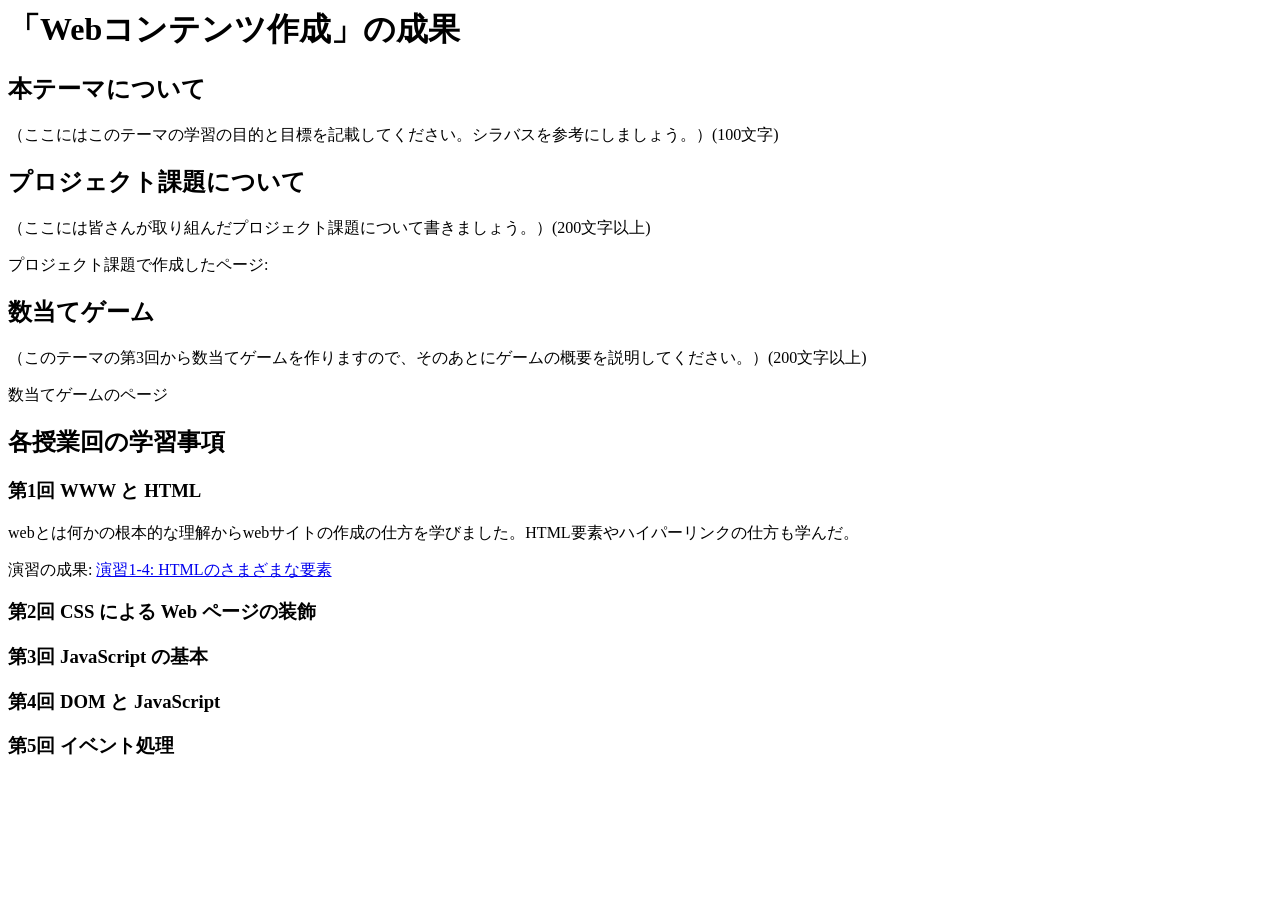
==== index.html @ d7095878 "index.html編集" ====
</head>
<link rel="stylesheet" href="intro.css">
<body>

    <h1>「Webコンテンツ作成」の成果</h1>

    <h2>本テーマについて</h2>
    <p>（ここにはこのテーマの学習の目的と目標を記載してください。シラバスを参考にしましょう。）(100文字)</p>

    <h2>プロジェクト課題について</h2>
    <p>（ここには皆さんが取り組んだプロジェクト課題について書きましょう。）(200文字以上)</p>
    <p>プロジェクト課題で作成したページ: </p>

    <h2>数当てゲーム</h2>
    <p>（このテーマの第3回から数当てゲームを作りますので、そのあとにゲームの概要を説明してください。）(200文字以上)</p>
    <p>数当てゲームのページ</p>

    <h2>各授業回の学習事項</h2>

    <h3>第1回 WWW と HTML</h3>
    <p>webとは何かの根本的な理解からwebサイトの作成の仕方を学びました。HTML要素やハイパーリンクの仕方も学んだ。
    </p>
    <p>演習の成果: <a href="practice-html/elements.html">演習1-4: HTMLのさまざまな要素</a></p>

    <h3>第2回 CSS による Web ページの装飾</h3>
    <h3>第3回 JavaScript の基本</h3>
    <h3>第4回 DOM と JavaScript</h3>
    <h3>第5回 イベント処理</h3>

</body>
</html>
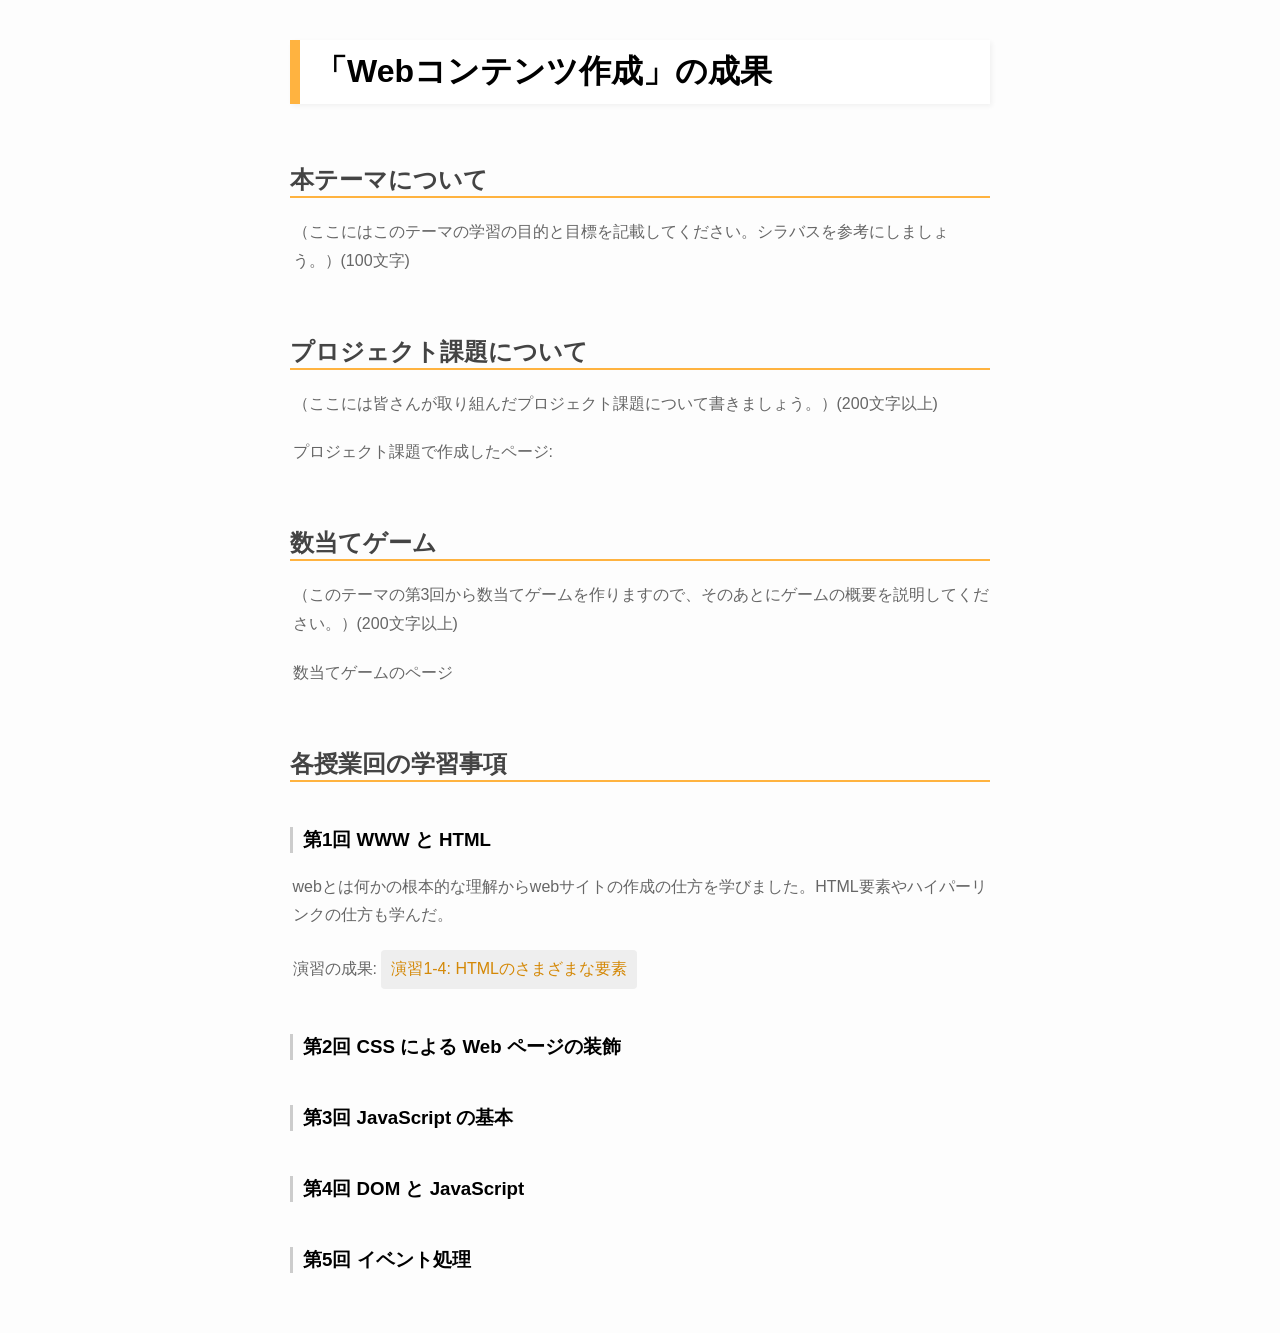
==== commit 6cfc54e9: "index編集" ====
--- a/index.html
+++ b/index.html
@@ -1,5 +1,9 @@
+<head>
+    <head>
+    <meta charset="UTF-8">
+    <title>Webコンテンツ作成の成果</title>
+    <link rel="stylesheet" href="style.css">
 </head>
-<link rel="stylesheet" href="intro.css">
 <body>
 
     <h1>「Webコンテンツ作成」の成果</h1>
--- a/style.css
+++ b/style.css
@@ -0,0 +1,66 @@
+/* ブラウザ独自の余白をリセット */
+* {
+    margin: 0;
+    padding: 0;
+    box-sizing: border-box; /* サイズ計算を楽にする魔法の1行 */
+}
+
+body {
+    /* フレックスボックスで全体を整える */
+    display: flex;
+    flex-direction: column; /* 上から下へ並べる */
+    align-items: center;    /* 左右中央に寄せる */
+    
+    background-color: #fdfdfd;
+    padding: 40px 20px;
+    font-family: sans-serif;
+}
+
+/* すべての要素を読みやすい幅に制限する */
+body > * {
+    width: 100%;
+    max-width: 700px; /* 1行が長くなりすぎない幅 */
+    margin-bottom: 20px;
+}
+
+h1 {
+    text-align: left; /* 左揃えが一般的で読みやすい */
+    border-left: 10px solid #ffb340; /* 左側に太いライン */
+    padding: 10px 15px;
+    background-color: #fff;
+    box-shadow: 2px 2px 5px rgba(0,0,0,0.05); /* ほんのり影 */
+}
+
+h2 {
+    margin-top: 40px;
+    color: #444;
+    border-bottom: 2px solid #ffb340;
+}
+
+h3 {
+    margin-top: 25px;
+    padding-left: 10px;
+    border-left: 3px solid #ccc;
+}
+
+p {
+    line-height: 1.8;
+    color: #666;
+    margin-left: 5px;
+}
+
+/* 演習成果のリンクエリアを少し目立たせる */
+a {
+    display: inline-block;
+    background-color: #eee;
+    padding: 5px 10px;
+    border-radius: 4px;
+    color: #d48806;
+    text-decoration: none;
+    transition: 0.3s;
+}
+
+a:hover {
+    background-color: #ffb340;
+    color: white;
+}
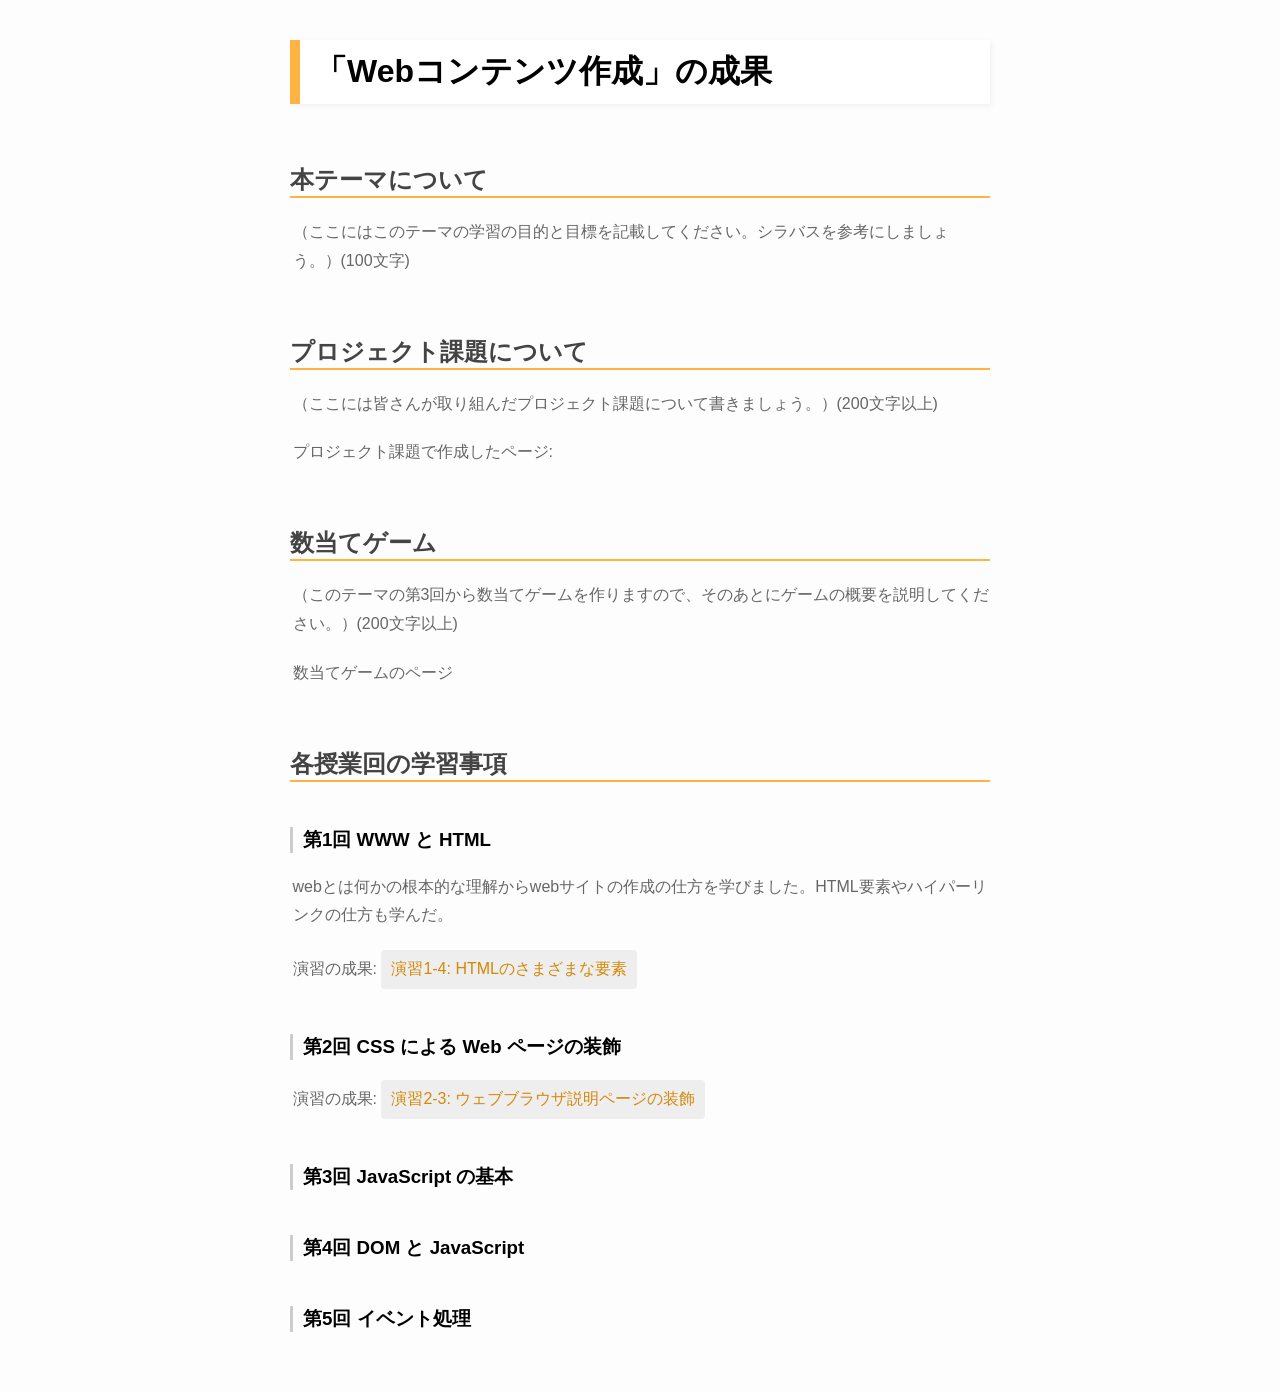
==== commit c3f00092: "index.html編集" ====
--- a/index.html
+++ b/index.html
@@ -27,6 +27,7 @@
     <p>演習の成果: <a href="practice-html/elements.html">演習1-4: HTMLのさまざまな要素</a></p>
 
     <h3>第2回 CSS による Web ページの装飾</h3>
+    <p>演習の成果: <a href="/Users/kobayashiyuuto/Documents/medialabo2026-G484552024/practice-css/browser-intro.html">演習2-3: ウェブブラウザ説明ページの装飾</a></p>
     <h3>第3回 JavaScript の基本</h3>
     <h3>第4回 DOM と JavaScript</h3>
     <h3>第5回 イベント処理</h3>
--- a/style.css
+++ b/style.css
@@ -1,34 +1,32 @@
-/* ブラウザ独自の余白をリセット */
 * {
     margin: 0;
     padding: 0;
-    box-sizing: border-box; /* サイズ計算を楽にする魔法の1行 */
+    box-sizing: border-box; 
 }
 
 body {
-    /* フレックスボックスで全体を整える */
     display: flex;
-    flex-direction: column; /* 上から下へ並べる */
-    align-items: center;    /* 左右中央に寄せる */
+    flex-direction: column; 
+    align-items: center;    
     
     background-color: #fdfdfd;
     padding: 40px 20px;
     font-family: sans-serif;
 }
 
-/* すべての要素を読みやすい幅に制限する */
+
 body > * {
     width: 100%;
-    max-width: 700px; /* 1行が長くなりすぎない幅 */
+    max-width: 700px;
     margin-bottom: 20px;
 }
 
 h1 {
-    text-align: left; /* 左揃えが一般的で読みやすい */
-    border-left: 10px solid #ffb340; /* 左側に太いライン */
+    text-align: left;
+    border-left: 10px solid #ffb340; 
     padding: 10px 15px;
     background-color: #fff;
-    box-shadow: 2px 2px 5px rgba(0,0,0,0.05); /* ほんのり影 */
+    box-shadow: 2px 2px 5px rgba(0,0,0,0.05); 
 }
 
 h2 {
@@ -49,7 +47,7 @@
     margin-left: 5px;
 }
 
-/* 演習成果のリンクエリアを少し目立たせる */
+
 a {
     display: inline-block;
     background-color: #eee;
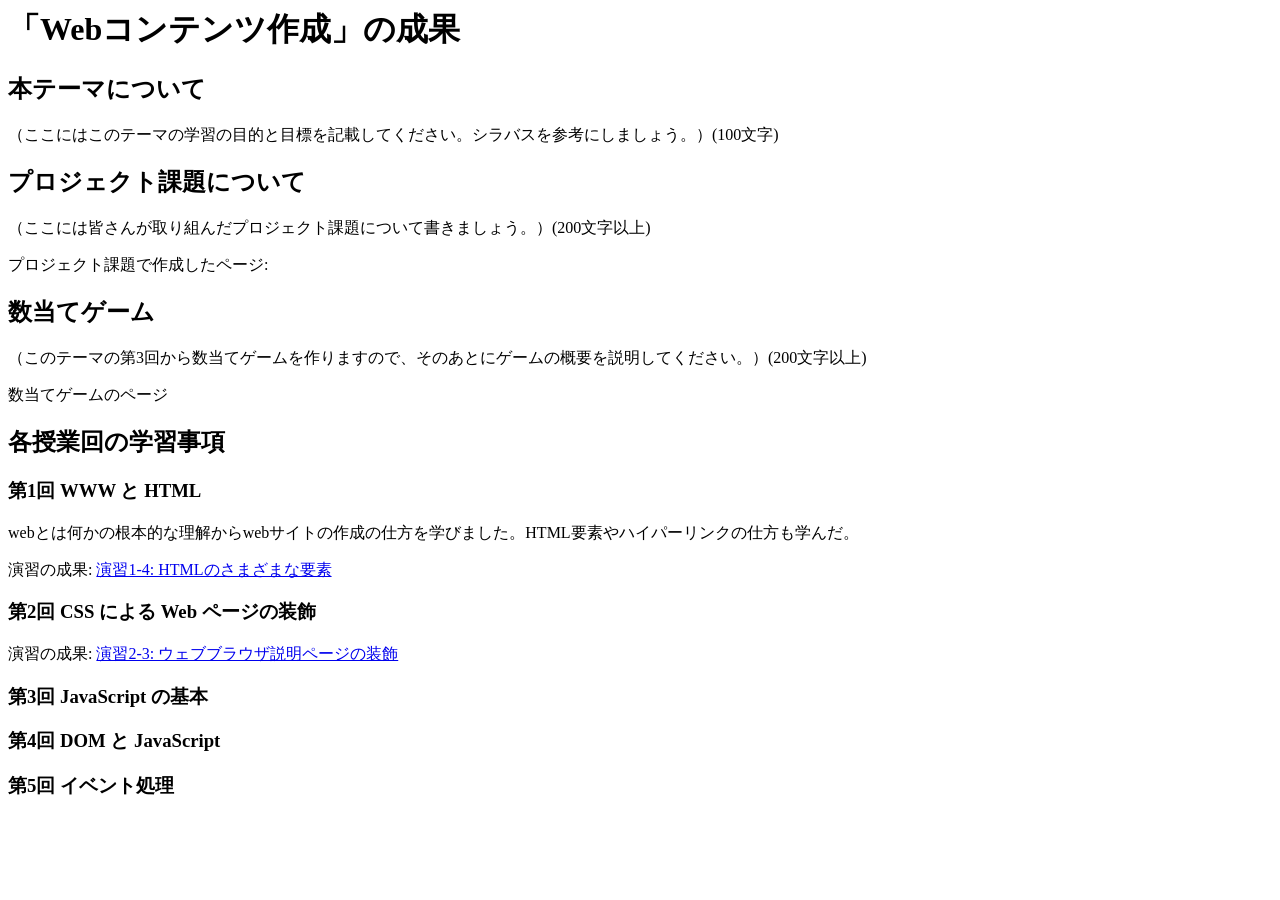
==== commit b3d4907c: "index.html編集" ====
--- a/index.html
+++ b/index.html
@@ -27,7 +27,7 @@
     <p>演習の成果: <a href="practice-html/elements.html">演習1-4: HTMLのさまざまな要素</a></p>
 
     <h3>第2回 CSS による Web ページの装飾</h3>
-    <p>演習の成果: <a href="/Users/kobayashiyuuto/Documents/medialabo2026-G484552024/practice-css/browser-intro.html">演習2-3: ウェブブラウザ説明ページの装飾</a></p>
+    <p>演習の成果: <a href="practice-css/browser-intro.html">演習2-3: ウェブブラウザ説明ページの装飾</a></p>
     <h3>第3回 JavaScript の基本</h3>
     <h3>第4回 DOM と JavaScript</h3>
     <h3>第5回 イベント処理</h3>
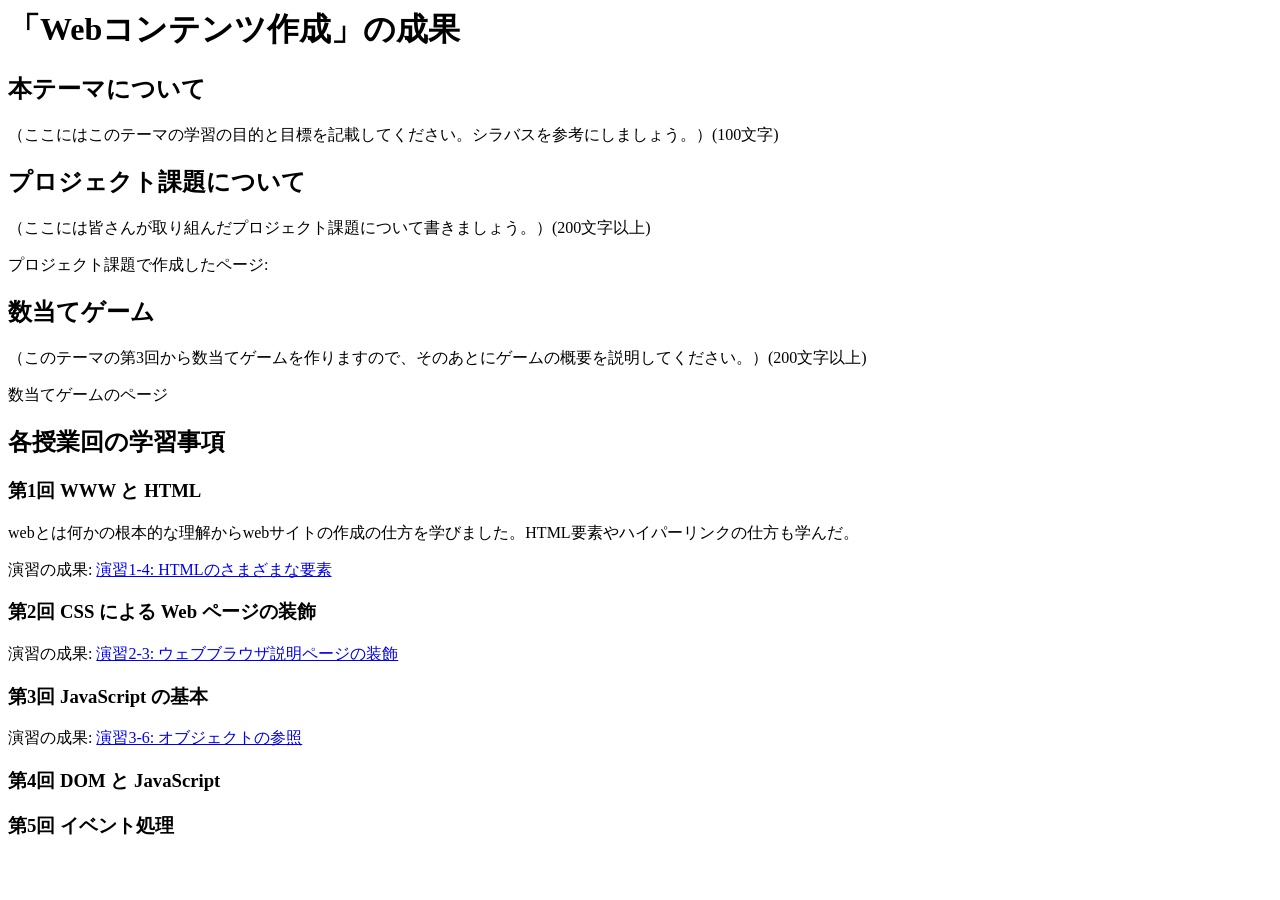
==== commit e94421db: "index.html編集" ====
--- a/index.html
+++ b/index.html
@@ -29,6 +29,7 @@
     <h3>第2回 CSS による Web ページの装飾</h3>
     <p>演習の成果: <a href="practice-css/browser-intro.html">演習2-3: ウェブブラウザ説明ページの装飾</a></p>
     <h3>第3回 JavaScript の基本</h3>
+    <p>演習の成果: <a href ="practice-js/obj-practice.html">演習3-6: オブジェクトの参照</a></p>
     <h3>第4回 DOM と JavaScript</h3>
     <h3>第5回 イベント処理</h3>
 
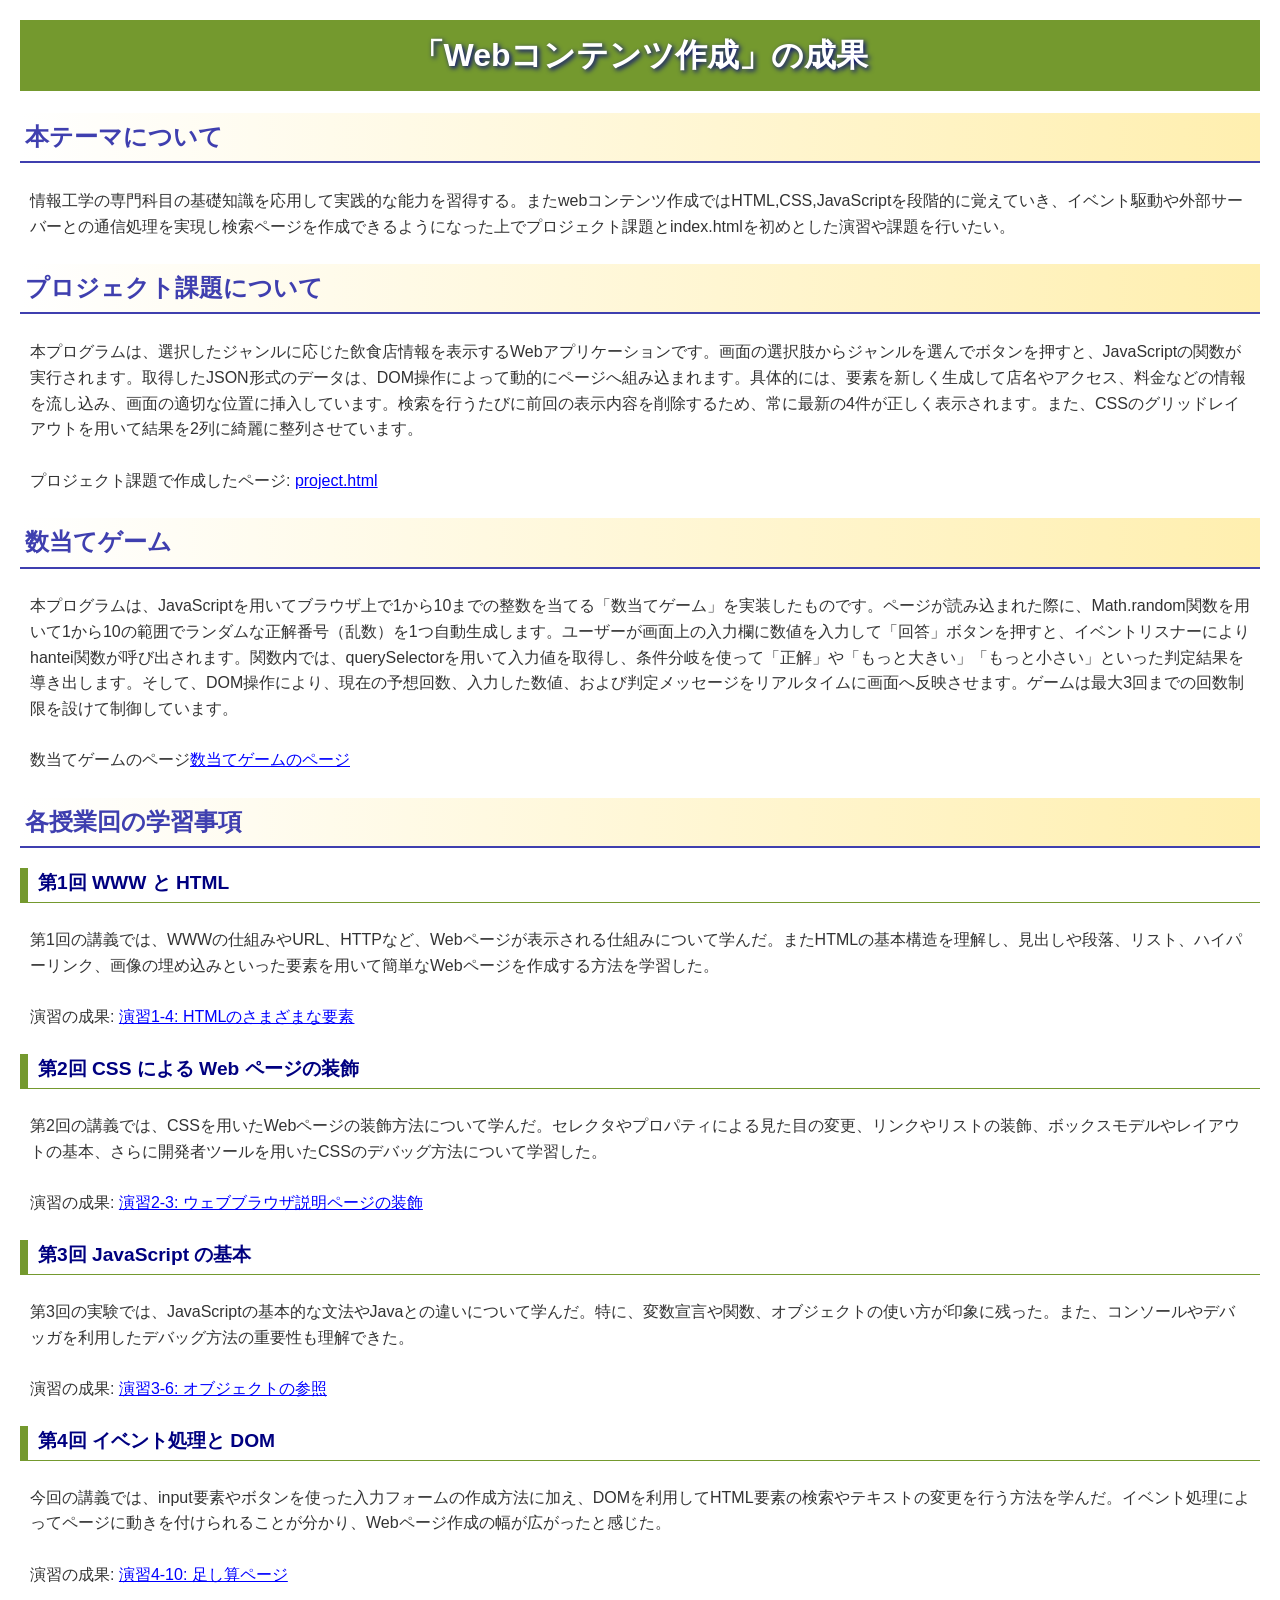
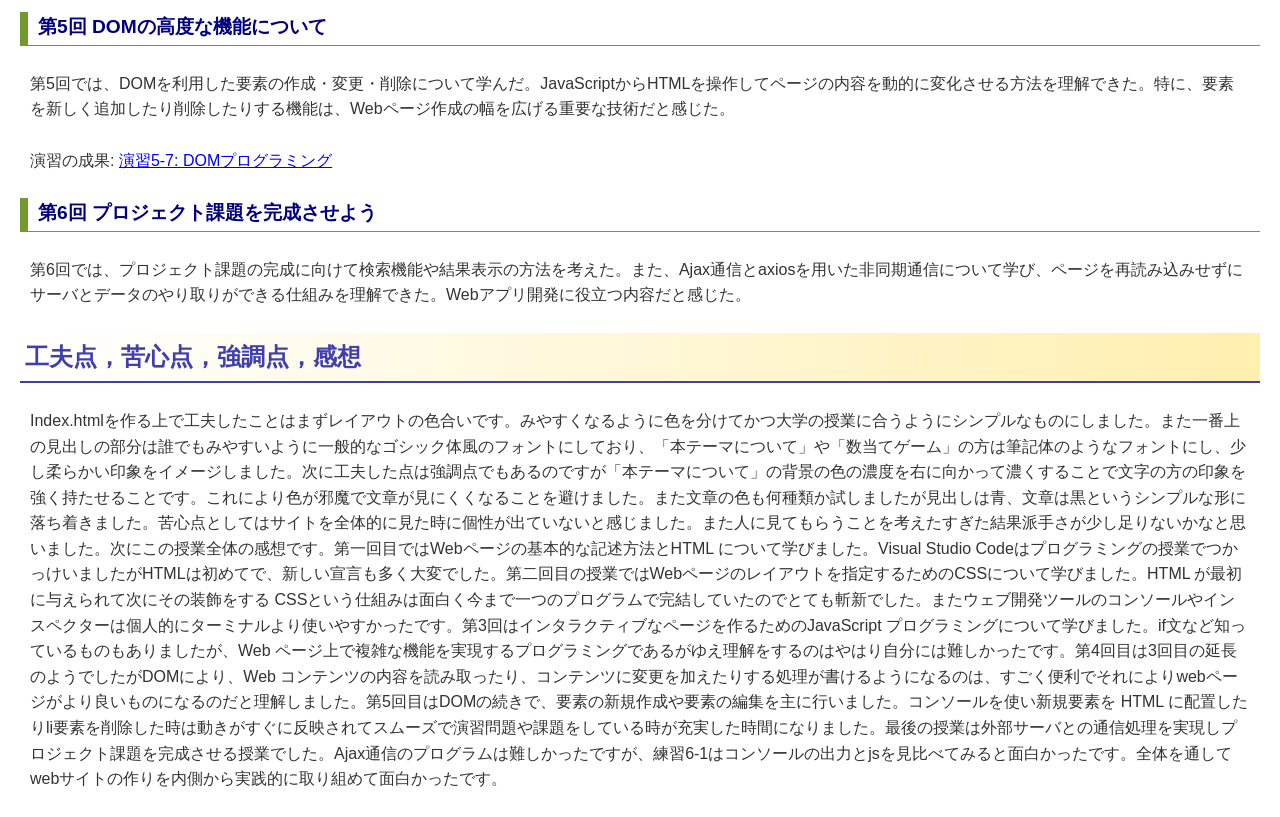
==== commit 327571fd: "編集" ====
--- a/index.html
+++ b/index.html
@@ -9,29 +9,48 @@
     <h1>「Webコンテンツ作成」の成果</h1>
 
     <h2>本テーマについて</h2>
-    <p>（ここにはこのテーマの学習の目的と目標を記載してください。シラバスを参考にしましょう。）(100文字)</p>
+    <p>情報工学の専門科目の基礎知識を応用して実践的な能力を習得する。またwebコンテンツ作成ではHTML,CSS,JavaScriptを段階的に覚えていき、イベント駆動や外部サーバーとの通信処理を実現し検索ページを作成できるようになった上でプロジェクト課題とindex.htmlを初めとした演習や課題を行いたい。</p>
 
     <h2>プロジェクト課題について</h2>
-    <p>（ここには皆さんが取り組んだプロジェクト課題について書きましょう。）(200文字以上)</p>
-    <p>プロジェクト課題で作成したページ: </p>
+    <p>本プログラムは、選択したジャンルに応じた飲食店情報を表示するWebアプリケーションです。画面の選択肢からジャンルを選んでボタンを押すと、JavaScriptの関数が実行されます。取得したJSON形式のデータは、DOM操作によって動的にページへ組み込まれます。具体的には、要素を新しく生成して店名やアクセス、料金などの情報を流し込み、画面の適切な位置に挿入しています。検索を行うたびに前回の表示内容を削除するため、常に最新の4件が正しく表示されます。また、CSSのグリッドレイアウトを用いて結果を2列に綺麗に整列させています。</p>
+    <p>プロジェクト課題で作成したページ: <a href="project.html">project.html</a> </p>
 
     <h2>数当てゲーム</h2>
-    <p>（このテーマの第3回から数当てゲームを作りますので、そのあとにゲームの概要を説明してください。）(200文字以上)</p>
-    <p>数当てゲームのページ</p>
+    <p>本プログラムは、JavaScriptを用いてブラウザ上で1から10までの整数を当てる「数当てゲーム」を実装したものです。ページが読み込まれた際に、Math.random関数を用いて1から10の範囲でランダムな正解番号（乱数）を1つ自動生成します。ユーザーが画面上の入力欄に数値を入力して「回答」ボタンを押すと、イベントリスナーによりhantei関数が呼び出されます。関数内では、querySelectorを用いて入力値を取得し、条件分岐を使って「正解」や「もっと大きい」「もっと小さい」といった判定結果を導き出します。そして、DOM操作により、現在の予想回数、入力した数値、および判定メッセージをリアルタイムに画面へ反映させます。ゲームは最大3回までの回数制限を設けて制御しています。</p>
+    <p>数当てゲームのページ<a href="kazuate.html">数当てゲームのページ</a></p>
 
     <h2>各授業回の学習事項</h2>
 
     <h3>第1回 WWW と HTML</h3>
-    <p>webとは何かの根本的な理解からwebサイトの作成の仕方を学びました。HTML要素やハイパーリンクの仕方も学んだ。
-    </p>
+    <p>第1回の講義では、WWWの仕組みやURL、HTTPなど、Webページが表示される仕組みについて学んだ。またHTMLの基本構造を理解し、見出しや段落、リスト、ハイパーリンク、画像の埋め込みといった要素を用いて簡単なWebページを作成する方法を学習した。</p>
     <p>演習の成果: <a href="practice-html/elements.html">演習1-4: HTMLのさまざまな要素</a></p>
 
     <h3>第2回 CSS による Web ページの装飾</h3>
+    <p>第2回の講義では、CSSを用いたWebページの装飾方法について学んだ。セレクタやプロパティによる見た目の変更、リンクやリストの装飾、ボックスモデルやレイアウトの基本、さらに開発者ツールを用いたCSSのデバッグ方法について学習した。
+</p>
     <p>演習の成果: <a href="practice-css/browser-intro.html">演習2-3: ウェブブラウザ説明ページの装飾</a></p>
+
     <h3>第3回 JavaScript の基本</h3>
+    <p>第3回の実験では、JavaScriptの基本的な文法やJavaとの違いについて学んだ。特に、変数宣言や関数、オブジェクトの使い方が印象に残った。また、コンソールやデバッガを利用したデバッグ方法の重要性も理解できた。
+</p>
     <p>演習の成果: <a href ="practice-js/obj-practice.html">演習3-6: オブジェクトの参照</a></p>
-    <h3>第4回 DOM と JavaScript</h3>
-    <h3>第5回 イベント処理</h3>
 
+    <h3>第4回 イベント処理と DOM</h3>
+    <p>今回の講義では、input要素やボタンを使った入力フォームの作成方法に加え、DOMを利用してHTML要素の検索やテキストの変更を行う方法を学んだ。イベント処理によってページに動きを付けられることが分かり、Webページ作成の幅が広がったと感じた。
+</p>
+    <p>演習の成果: <a href ="practice-eventdom/tashizan.html">演習4-10: 足し算ページ</a></p>
+
+    <h3>第5回 DOMの高度な機能について</h3>
+    <p>第5回では、DOMを利用した要素の作成・変更・削除について学んだ。JavaScriptからHTMLを操作してページの内容を動的に変化させる方法を理解できた。特に、要素を新しく追加したり削除したりする機能は、Webページ作成の幅を広げる重要な技術だと感じた。
+</p>
+    <P>演習の成果: <a href = "practice-dom2/dom2-exercise.html">演習5-7: DOMプログラミング</a></P>
+
+    <h3>第6回 プロジェクト課題を完成させよう</h3>
+    <p>第6回では、プロジェクト課題の完成に向けて検索機能や結果表示の方法を考えた。また、Ajax通信とaxiosを用いた非同期通信について学び、ページを再読み込みせずにサーバとデータのやり取りができる仕組みを理解できた。Webアプリ開発に役立つ内容だと感じた。
+</p>
+    
+<h2>工夫点，苦心点，強調点，感想</h2>
+<p>
+Index.htmlを作る上で工夫したことはまずレイアウトの色合いです。みやすくなるように色を分けてかつ大学の授業に合うようにシンプルなものにしました。また一番上の見出しの部分は誰でもみやすいように一般的なゴシック体風のフォントにしており、「本テーマについて」や「数当てゲーム」の方は筆記体のようなフォントにし、少し柔らかい印象をイメージしました。次に工夫した点は強調点でもあるのですが「本テーマについて」の背景の色の濃度を右に向かって濃くすることで文字の方の印象を強く持たせることです。これにより色が邪魔で文章が見にくくなることを避けました。また文章の色も何種類か試しましたが見出しは青、文章は黒というシンプルな形に落ち着きました。苦心点としてはサイトを全体的に見た時に個性が出ていないと感じました。また人に見てもらうことを考えたすぎた結果派手さが少し足りないかなと思いました。次にこの授業全体の感想です。第一回目ではWebページの基本的な記述方法とHTML について学びました。Visual Studio Codeはプログラミングの授業でつかっけいましたがHTMLは初めてで、新しい宣言も多く大変でした。第二回目の授業ではWebページのレイアウトを指定するためのCSSについて学びました。HTML が最初に与えられて次にその装飾をする CSSという仕組みは面白く今まで一つのプログラムで完結していたのでとても斬新でした。またウェブ開発ツールのコンソールやインスペクターは個人的にターミナルより使いやすかったです。第3回はインタラクティブなページを作るためのJavaScript プログラミングについて学びました。if文など知っているものもありましたが、Web ページ上で複雑な機能を実現するプログラミングであるがゆえ理解をするのはやはり自分には難しかったです。第4回目は3回目の延長のようでしたがDOMにより、Web コンテンツの内容を読み取ったり、コンテンツに変更を加えたりする処理が書けるようになるのは、すごく便利でそれによりwebページがより良いものになるのだと理解しました。第5回目はDOMの続きで、要素の新規作成や要素の編集を主に行いました。コンソールを使い新規要素を HTML に配置したりli要素を削除した時は動きがすぐに反映されてスムーズで演習問題や課題をしている時が充実した時間になりました。最後の授業は外部サーバとの通信処理を実現しプロジェクト課題を完成させる授業でした。Ajax通信のプログラムは難しかったですが、練習6-1はコンソールの出力とjsを見比べてみると面白かったです。全体を通してwebサイトの作りを内側から実践的に取り組めて面白かったです。</p>
 </body>
 </html>
--- a/style.css
+++ b/style.css
@@ -0,0 +1,48 @@
+body {
+    line-height: 1.6;
+    font-family: sans-serif;
+    color: #333;
+    margin: 20px;
+}
+
+h1 {
+    color: white;
+    text-shadow: 2px 2px 5px navy;
+    background-color: #74992e;
+    padding: 10px;
+    text-align: center;
+}
+
+h2 {
+    font-family: cursive;
+    color: #3f3faf;
+    background: linear-gradient(.25turn, white, #ffefaf);
+    border-bottom: solid 2px #3f3faf;
+    padding: 5px;
+}
+
+h3 {
+    color: navy;
+    font-size: 1.2em;
+    border-left: solid 8px #74992e;
+    border-bottom: solid 1px #74992e;
+    padding-left: 10px;
+    padding-bottom: 3px;
+}
+
+a:link {
+    color: blue;
+}
+
+a:visited {
+    color: rebeccapurple;
+}
+
+a:hover {
+    color: red;
+    text-decoration: none;
+}
+
+p {
+    padding: 5px 10px 5px 10px;
+}
